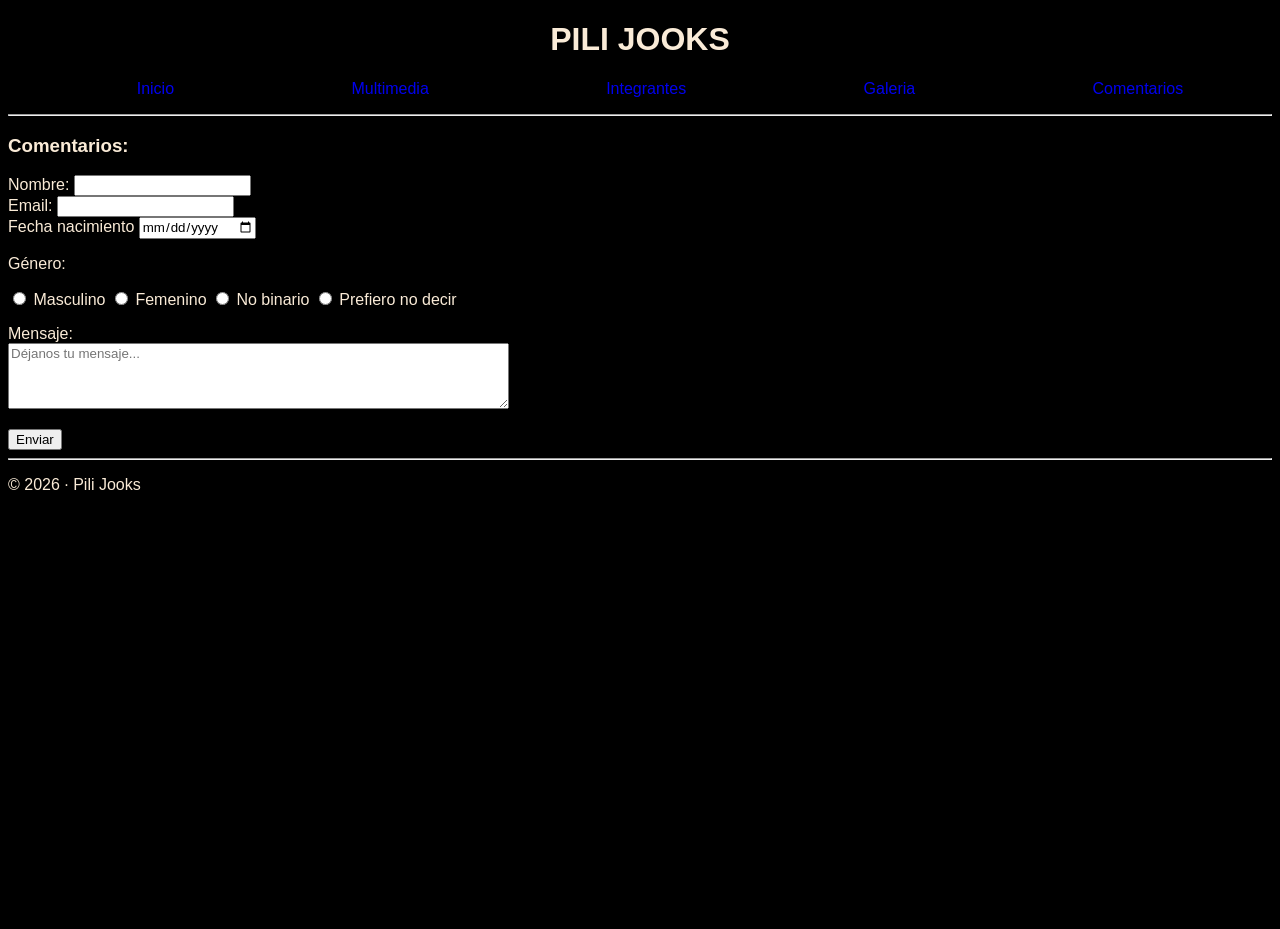
==== comments.html @ f137e30b "tp1" ====
<!DOCTYPE html>
<html lang="es">

<head>
    <meta charset="UTF-8">
    <meta name="viewport" content="width=device-width, initial-scale=1.0">
    <title>PILI JOOKS</title>
    <link rel="stylesheet" href="./css/general.css">
</head>

<body>
    <header>
        <h1 class="headerName">PILI JOOKS</h1>
        <nav>
            <ul class="listmenu">
                <li><a href="index.html">Inicio</a></li>
                <li><a href="multimedia.html">Multimedia </a></li>
                <li><a href="members.html">Integrantes</a></li>
                <li><a href="galery.html">Galeria</a></li>
                <li><a href="comments.html">Comentarios</a></li>
            </ul>
        </nav>
        <hr />
    </header>
    <main>

        <section id="comments">
            <p>
            <h3>Comentarios:</h3>
            </p>
            <form action="#" method="get">
                <div>
                    <label for="nombre"> Nombre: </label>
                    <input type="text" name="nombre" />
                </div>

                <div>
                    <label for="email"> Email: </label>
                    <input type="email" name="email" />
                </div>
                <div>
                    <label for="fecha-nacimiento"> Fecha nacimiento </label>
                    <input type="date" />
                </div>

                <p>Género:</p>
                <input type="radio" id="g-masc" name="genero" value="m" />
                <label for="g-masc">Masculino</label>
                <input type="radio" id="g-fem" name="genero" value="f" />
                <label for="g-fem">Femenino</label>
                <input type="radio" id="g-nobin" name="genero" value="n" />
                <label for="g-nobin">No binario</label>
                <input type="radio" id="g-indef" name="genero" value="i" />
                <label for="g-indef">Prefiero no decir</label>

                <p>
                    <label for="usr-msg">Mensaje:</label> <br />
                    <textarea id="usr-msg" name="mensaje" rows="4" cols="60"
                        placeholder="Déjanos tu mensaje..."></textarea>
                </p>
                <button type="submit">Enviar</button>
            </form>
        </section>
    </main>
    <footer>
        <hr>
        <p>© 2026 · Pili Jooks</p>
    </footer>
</body>

</html>
---- css/general.css ----
@import url(inicio.css);
@import url(galery.css);
@import url(multimedia.css);
@import url(members.css);
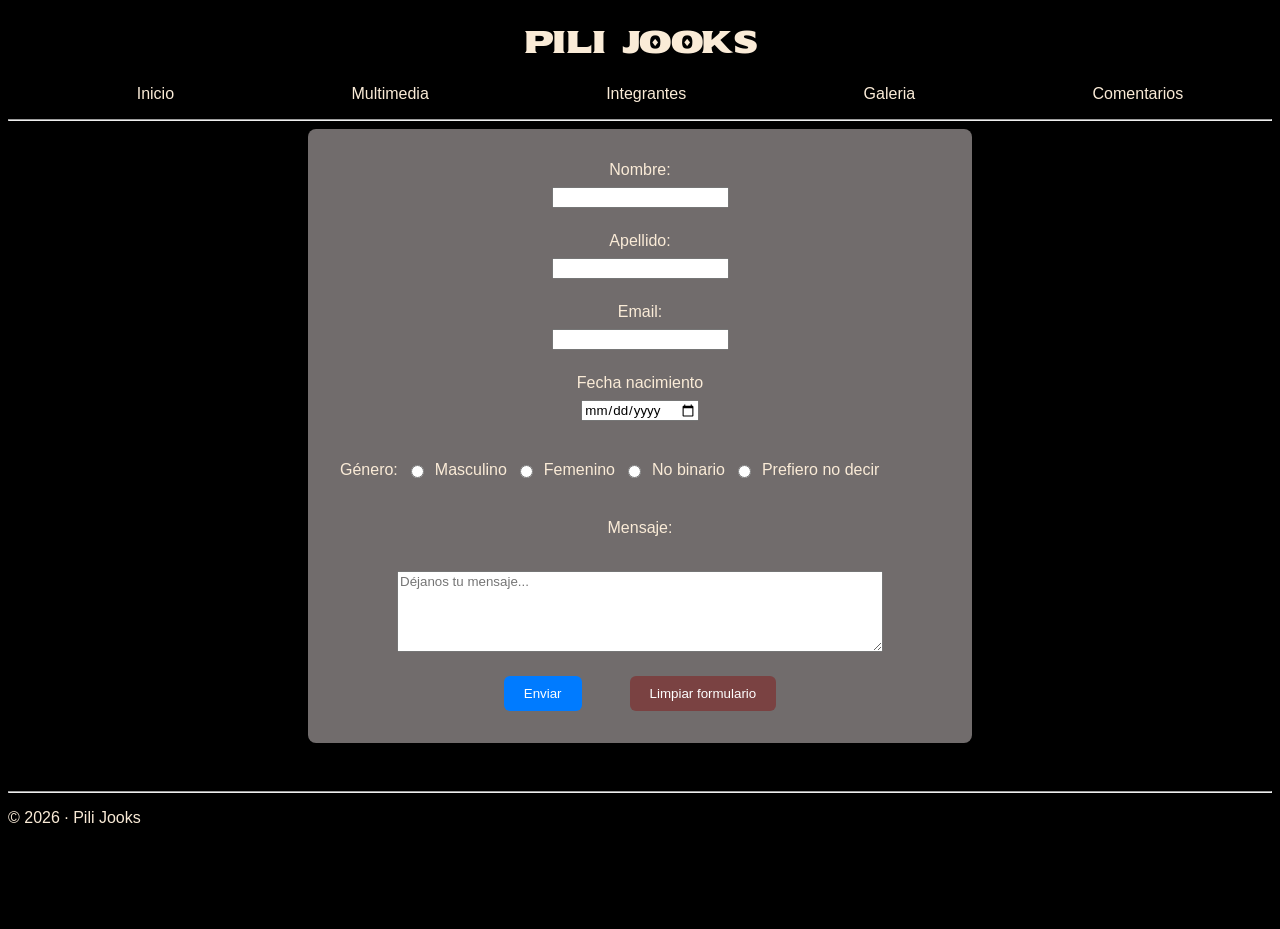
==== commit a7aaf458: "tp1" ====
--- a/comments.html
+++ b/comments.html
@@ -6,11 +6,14 @@
     <meta name="viewport" content="width=device-width, initial-scale=1.0">
     <title>PILI JOOKS</title>
     <link rel="stylesheet" href="./css/general.css">
+    <link rel="preconnect" href="https://fonts.googleapis.com">
+    <link rel="preconnect" href="https://fonts.gstatic.com" crossorigin>
+    <link href="https://fonts.googleapis.com/css2?family=Sekuya&display=swap" rel="stylesheet">
 </head>
 
 <body>
     <header>
-        <h1 class="headerName">PILI JOOKS</h1>
+        <h1 class="sekuya-regular">PILI JOOKS</h1>
         <nav>
             <ul class="listmenu">
                 <li><a href="index.html">Inicio</a></li>
@@ -24,41 +27,46 @@
     </header>
     <main>
 
-        <section id="comments">
-            <p>
-            <h3>Comentarios:</h3>
-            </p>
+        <section class="form-container">
             <form action="#" method="get">
-                <div>
+                <div class="form-group">
                     <label for="nombre"> Nombre: </label>
                     <input type="text" name="nombre" />
                 </div>
+                <div class="form-group">
+                    <label for="apellido"> Apellido: </label>
+                    <input type="text" name="apellido" />
+                </div>
 
-                <div>
+
+                <div class="form-group">
                     <label for="email"> Email: </label>
                     <input type="email" name="email" />
                 </div>
-                <div>
+                <div class="form-group">
                     <label for="fecha-nacimiento"> Fecha nacimiento </label>
                     <input type="date" />
                 </div>
-
-                <p>Género:</p>
-                <input type="radio" id="g-masc" name="genero" value="m" />
-                <label for="g-masc">Masculino</label>
-                <input type="radio" id="g-fem" name="genero" value="f" />
-                <label for="g-fem">Femenino</label>
-                <input type="radio" id="g-nobin" name="genero" value="n" />
-                <label for="g-nobin">No binario</label>
-                <input type="radio" id="g-indef" name="genero" value="i" />
-                <label for="g-indef">Prefiero no decir</label>
-
-                <p>
+                <div class="form-group-radio">
+                    <p>Género:</p>
+                    <input type="radio" id="g-masc" name="genero" value="m" />
+                    <label for="g-masc">Masculino</label>
+                    <input type="radio" id="g-fem" name="genero" value="f" />
+                    <label for="g-fem">Femenino</label>
+                    <input type="radio" id="g-nobin" name="genero" value="n" />
+                    <label for="g-nobin">No binario</label>
+                    <input type="radio" id="g-indef" name="genero" value="i" />
+                    <label for="g-indef">Prefiero no decir</label>
+                </div>
+                <div class="form-group">
                     <label for="usr-msg">Mensaje:</label> <br />
-                    <textarea id="usr-msg" name="mensaje" rows="4" cols="60"
+                    <textarea rows="5" cols="60 id=" usr-msg" name="mensaje" rows="4" cols="60"
                         placeholder="Déjanos tu mensaje..."></textarea>
-                </p>
-                <button type="submit">Enviar</button>
+                </div>
+                <div class="form-buttons">
+                    <button class="btn-submit" type="submit">Enviar</button>
+                    <button class="btn-clear" type="clear">Limpiar formulario</button>
+                </div>
             </form>
         </section>
     </main>
--- a/css/general.css
+++ b/css/general.css
@@ -1,4 +1,5 @@
-@import url(inicio.css);
+@import url(index.css);
 @import url(galery.css);
 @import url(multimedia.css);
-@import url(members.css);+@import url(members.css);
+@import url(comments.css);
